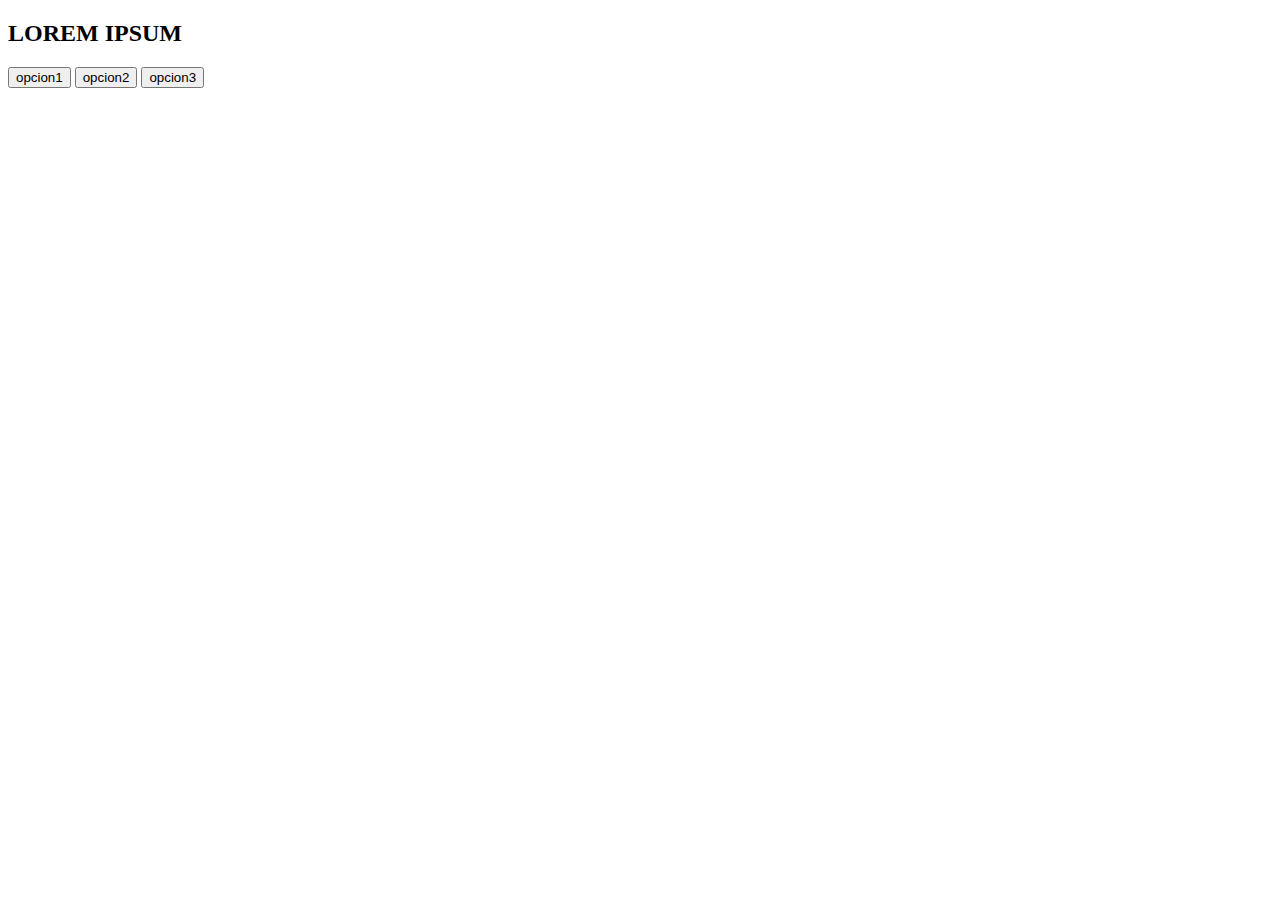
==== index.html @ 309acbad "master" ====
<!DOCTYPE html>
<html lang="en">
  <head>
    <meta charset="UTF-8" />
    <meta name="viewport" content="width=device-width, initial-scale=1.0" />
    <meta http-equiv="X-UA-Compatible" content="ie=edge" />
    <title>Practicando</title>

    <link rel="stylesheet" href="otro/estilos.css" />
  </head>
  
  <body>


    <div class="header">
      <div class="fucsia">
        <h2>LOREM IPSUM</h2>
      </div>
      <div class="amarillo">
        <button onclick="location.href='#caja1';">opcion1</button>
        <button onclick="location.href='#caja2';">opcion2</button>
        <button onclick="location.href='#caja3';">opcion3</button>
      </div>
    </div>
   
    
    <div class="contenedor-max">
        <div class="contenedor1">
            <div class="content">
                <div class="hijo1" id="caja1"></div>
                <div class="hijo2" id="caja2"></div>
                <div class="hijo3" id="caja3"></div>
            </div>
            <div class="caja"></div>
        </div>
        <div class="contenedor2">
            <div class="container-black"></div>
        </div>
    </div>


    <footer></footer>


  </body>
</html>
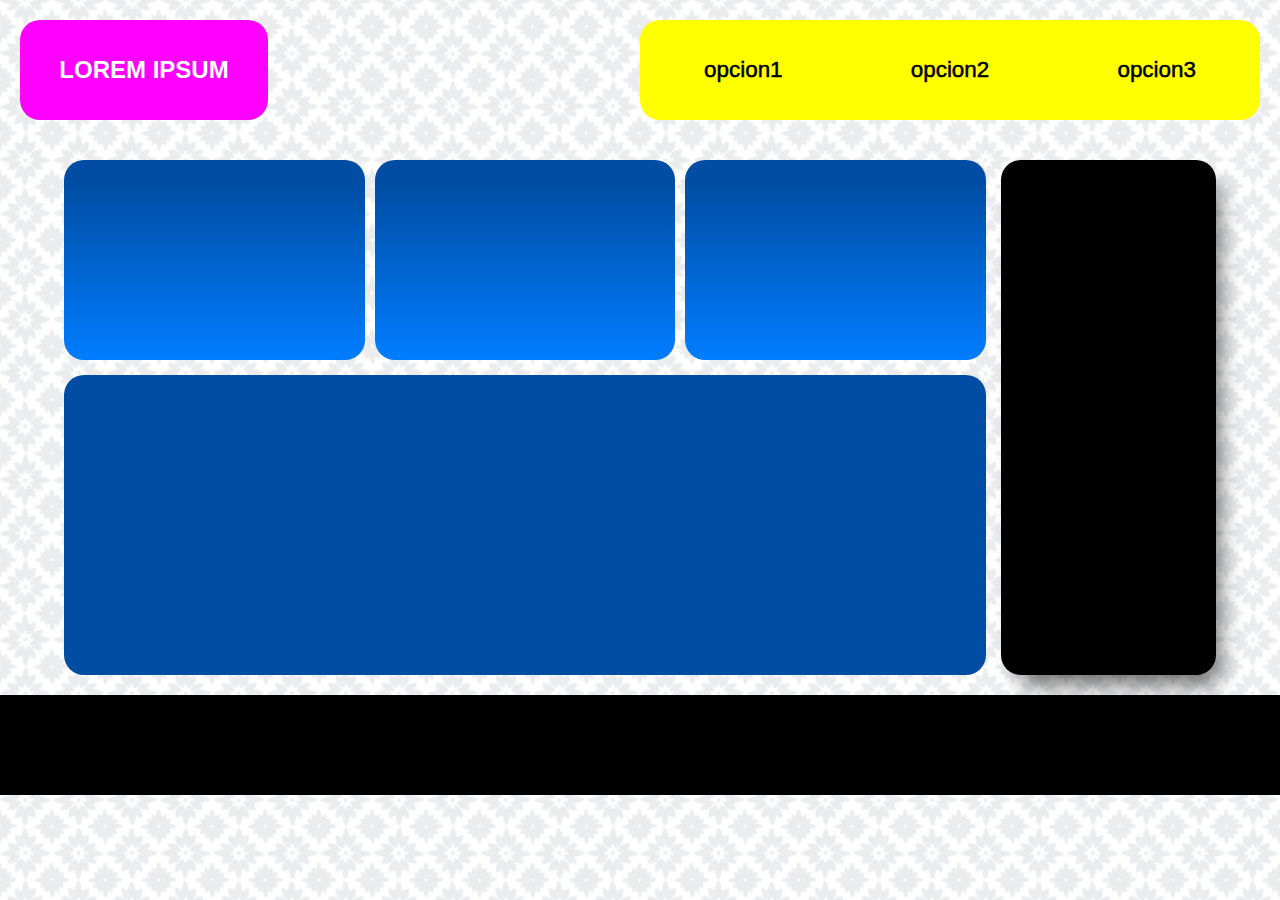
==== commit c9162811: "master" ====
--- a/index.html
+++ b/index.html
@@ -6,7 +6,7 @@
     <meta http-equiv="X-UA-Compatible" content="ie=edge" />
     <title>Practicando</title>
 
-    <link rel="stylesheet" href="otro/estilos.css" />
+    <link rel="stylesheet" href="Otro/estilos.css" />
   </head>
   
   <body>
--- a/Otro/estilos.css
+++ b/Otro/estilos.css
@@ -0,0 +1,213 @@
+* {
+    margin: 0;
+    padding: 0;
+    box-sizing: border-box;
+  }
+
+/* SUAVIDAD DESPLAZAMIENTO */
+  html {
+    scroll-behavior: smooth;
+  }
+  
+  /* border */
+  :root {
+    --color-borde-red: red solid 2px;
+  }
+  
+  /* border red */
+  /* .header,.contenedor-max, .content, .contenedor1, .contenedor2 {
+    border: var(--color-borde-red);
+  } */
+  
+  /* border radius */
+  .fucsia,
+  .amarillo,
+  .hijo1,
+  .hijo2,
+  .hijo3,
+  .container-black,
+  .caja {
+    border-radius: 20px;
+  }
+
+  /* FONDO */
+  body {
+    background-image: url("imgs/moroccan-flower.png");
+    background-repeat: repeat;
+    background-size: 50%;
+  }
+
+  /* HEADER */
+  .header {
+    width: 100%;
+  
+    display: flex;
+    justify-content: space-between;
+    flex-wrap: wrap;
+  
+    gap: 15px;
+    padding:20px ;
+
+    position: sticky;
+    top: 0;
+    z-index: 999;
+  }
+  
+  .fucsia {
+    min-width: 20%;
+    width: 200px;
+    height: 100px;
+    background: fuchsia;
+
+    color: white;
+    text-align: center;
+    font-family: 'Franklin Gothic Medium', 'Arial Narrow', Arial, sans-serif;
+    
+    display: flex;
+    align-items: center;
+    justify-content: center;
+
+    cursor:default;
+  }
+  
+  .amarillo {
+    min-width: 50%;
+    width: 500px;
+    height: 100px;
+    background: yellow;
+
+    display: flex;
+    justify-content: space-around;
+    align-items: stretch;
+
+    overflow: hidden;
+  }
+
+  .amarillo button{
+    display: flex;
+    align-items: center;
+    justify-content: center;
+    flex-grow: 1;
+
+    text-align: center;
+    font-family: 'Franklin Gothic Medium', 'Arial Narrow', Arial, sans-serif;
+    font-size: 140%;
+    -webkit-text-stroke: black 0.5px;
+
+    border: none;
+    background: none;
+    cursor: pointer;
+
+    transition: 0.5s;
+  }
+
+  .amarillo button:hover{
+    background: yellowgreen;
+  }
+
+/* CONTENEDORES */
+  .contenedor-max,  .content{
+    box-sizing: content-box;
+    display: flex;
+  }
+  
+  .contenedor-max{
+    width: 90%;
+    
+    flex-wrap: wrap-reverse;
+    justify-content: center;
+    gap: 15px;
+
+    margin: 0 auto;
+    margin-top: 20px;
+  }
+
+  .content {
+    flex-wrap: wrap;
+    gap: 10px;
+  }
+  
+  .hijo1,
+  .hijo2,
+  .hijo3 {
+    flex-grow: 1;
+    width: 300px;
+    height: 200px;
+    background: rgb(0,77,163);
+    background: linear-gradient(180deg, rgba(0,77,163,1) 11%, rgba(0,125,255,1) 100%);
+  }
+
+  #caja1,
+  #caja2,
+  #caja3{
+    scroll-margin-top: 150px;
+  }
+
+@media screen and (max-width:774px){
+  #caja1,
+  #caja2,
+  #caja3 {
+    scroll-margin-top: 250px;
+  }
+}
+.caja{
+  height: 300px;
+  width: 100%;
+  background: rgb(0,77,163);
+  margin-top: 15px;
+  transition: 1s;
+}
+
+.caja:hover{
+  transform: scale(1.05);
+} 
+
+.contenedor1{
+  min-width: 80%;
+  }
+
+.contenedor2{
+  flex-grow: 1;
+}
+
+.container-black{
+  min-width: 150px;
+  min-height: 100px;
+  height: 100%;
+  background: #000;
+  box-shadow: 11px 17px 22px -7px rgba(0,0,0,0.57);
+}
+.container-black:hover{
+  background-color: red;
+}
+.container-black:active{
+  background-color: green;
+}
+
+/* PIE DE PAGINA */
+footer{
+  width: 100%;
+  height: 100px;
+  background: #000;
+  margin-top: 20px;
+
+  animation: pie 2s ease-in-out 0s infinite alternate-reverse forwards;
+}
+
+@keyframes pie {
+  from{
+    background: gray;
+  }
+  to{
+    background: black;
+  }
+}
+
+/* CODESNAP */
+ 
+
+
+
+
+
+
